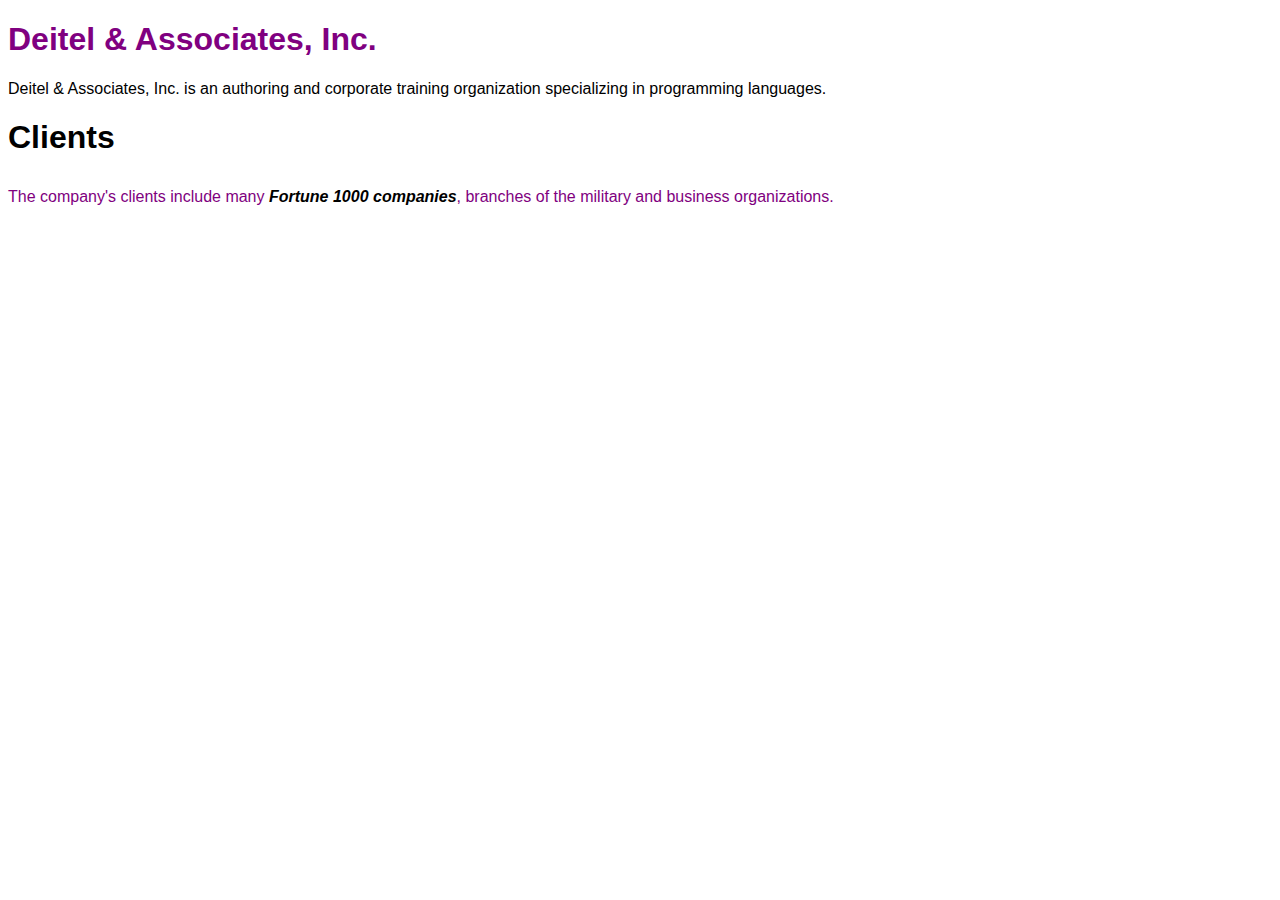
==== HW2/111306077lab-1.html @ a83de53c "hw2" ====
<!DOCTYPE html>
<html>
<head>
	<meta charset="utf-8">
	<meta name="viewport" content="width=device-width, initial-scale=1">
	<title></title>
	<style>
		body{
			font-family: sans-serif;
		}
		span{
			color: purple;
			font-weight: bold;
		}
		.numfour span{
			font-weight: inherit;
		}
		line{
			color: black;
		}
		line, i{
			font-weight: bold;
		}
		
	</style>
</head>
<body>
<h1><span><word>Deitel & Associates, Inc.</h1></span></word>
<p>Deitel & Associates, Inc. is an authoring and corporate training organization specializing in programming languages.
<p><h1><line>Clients</p></h1></line>
<p><div class = "numfour" style = "font-weight: initial"><span>The company's clients include many <line><i>Fortune 1000 companies</i></line>, branches of the military and business organizations.</p></div></span>
</body>
</html>
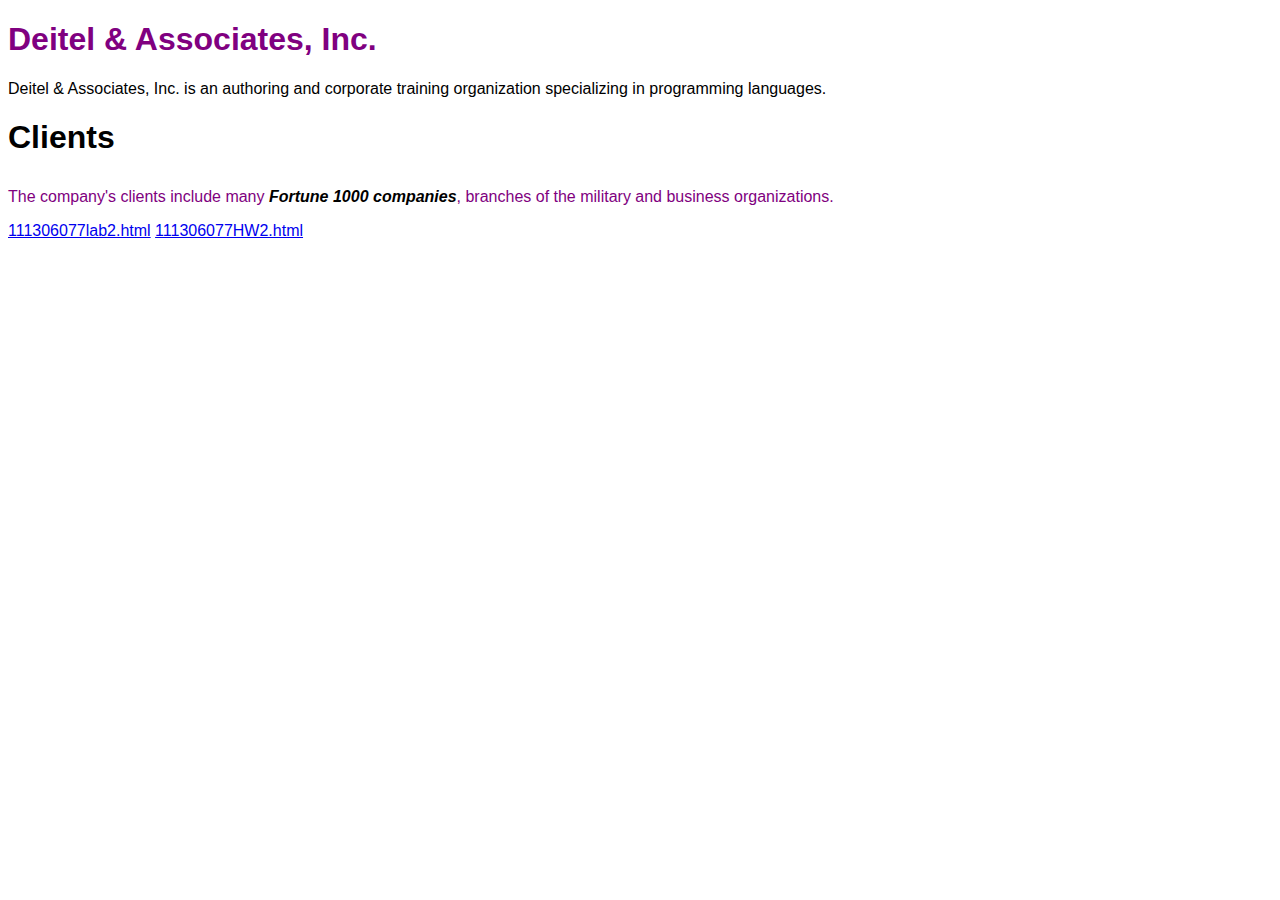
==== commit c567d9aa: "Update 111306077lab-1.html" ====
--- a/HW2/111306077lab-1.html
+++ b/HW2/111306077lab-1.html
@@ -29,5 +29,7 @@
 <p>Deitel & Associates, Inc. is an authoring and corporate training organization specializing in programming languages.
 <p><h1><line>Clients</p></h1></line>
 <p><div class = "numfour" style = "font-weight: initial"><span>The company's clients include many <line><i>Fortune 1000 companies</i></line>, branches of the military and business organizations.</p></div></span>
+<a href = "file:///C:/Users/joeyu/Documents/GitHub/joeyu930210.github.io/HW2/111306077lab2.html" >111306077lab2.html</a>
+<a href = "file:///C:/Users/joeyu/Documents/GitHub/joeyu930210.github.io/HW2/111306077HW2.html" >111306077HW2.html</a>
 </body>
 </html>